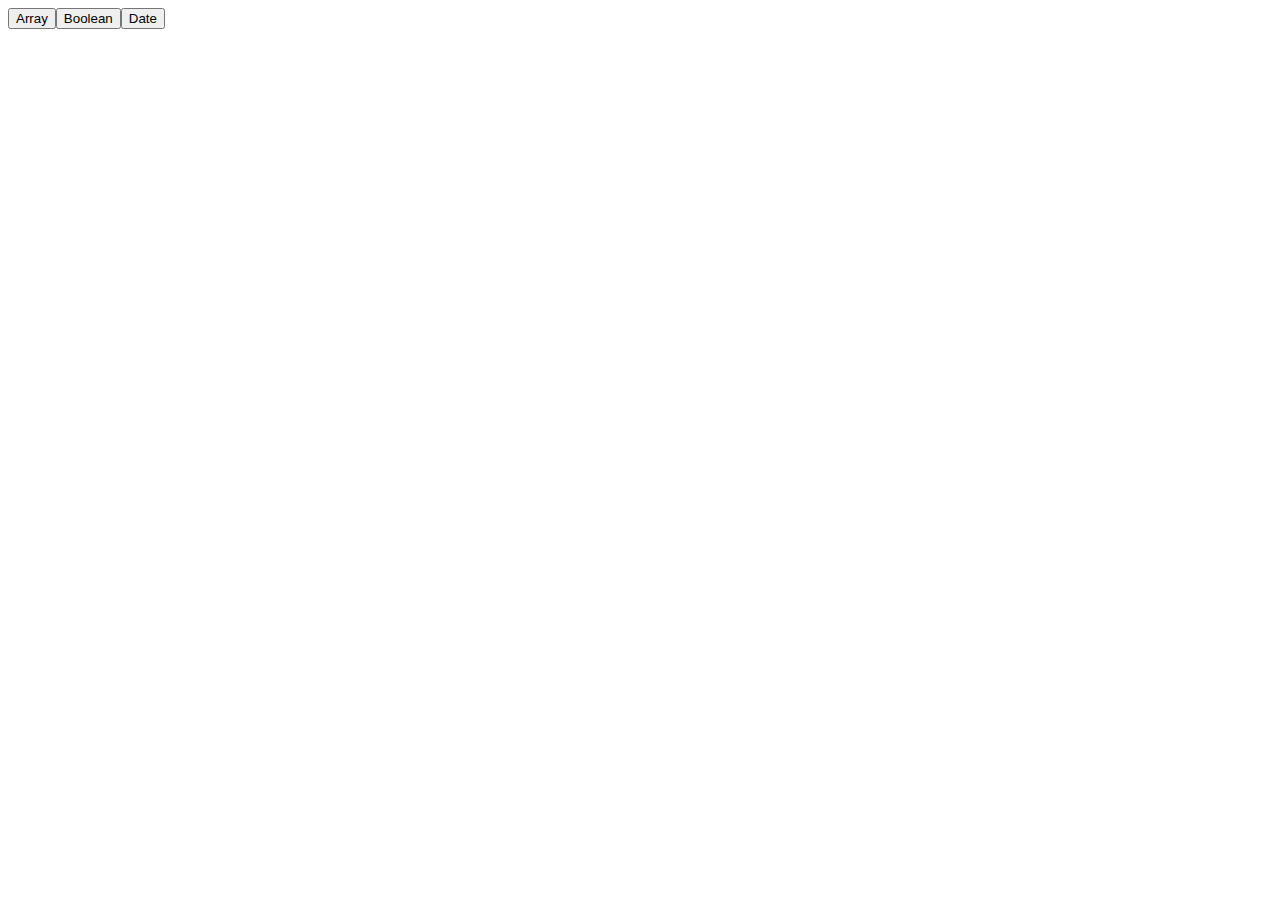
==== index.html @ 5113baef "Menu" ====
<!DOCTYPE html>
<html lang="en" dir="ltr">
  <head>
    <link rel="stylesheet" type="text/css" src="style.css"></link>
    <meta charset="utf-8">
    <title>JS basics</title>
  </head>
  <body>
    <div id="menu"></div>
    <div id="content"></div>
    <script type="text/javascript" src="main.js">
    </script>
  </body>
</html>
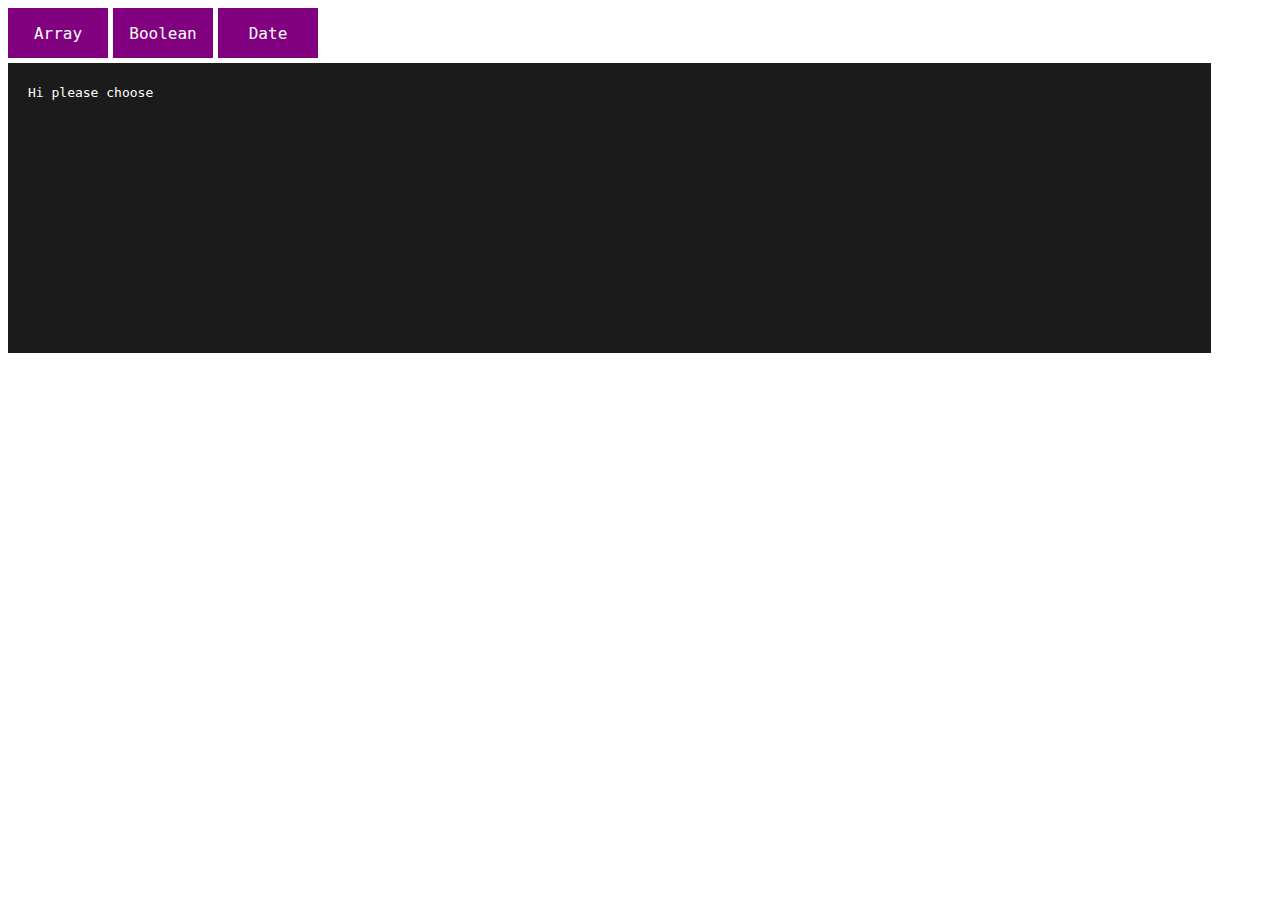
==== commit 0dce2647: "array" ====
--- a/index.html
+++ b/index.html
@@ -1,13 +1,16 @@
 <!DOCTYPE html>
 <html lang="en" dir="ltr">
   <head>
-    <link rel="stylesheet" type="text/css" src="style.css"></link>
+    <link rel="stylesheet" type="text/css" href="style.css"></link>
     <meta charset="utf-8">
     <title>JS basics</title>
   </head>
   <body>
     <div id="menu"></div>
-    <div id="content"></div>
+    <div id="content">
+      <span id="defaultData" class="txt">Hi please choose</span>
+      <span id="methods" class="txt"></span>
+    </div>
     <script type="text/javascript" src="main.js">
     </script>
   </body>
--- a/style.css
+++ b/style.css
@@ -0,0 +1,26 @@
+.btn {
+  width: 100px;
+  border: none;
+  background-color: purple;
+  height: 50px;
+  font-size: 16px;
+  color: white;
+  margin: 0px 5px 5px 0;
+  font-family: monospace;
+}
+
+.btn:hover {
+  background-color: #440244;
+}
+
+#content {
+  width: 92%;
+  height: 250px;
+  background: #1b1b1b;
+  padding: 20px;
+}
+
+.txt {
+  color: white;
+  font-family: monospace;
+}
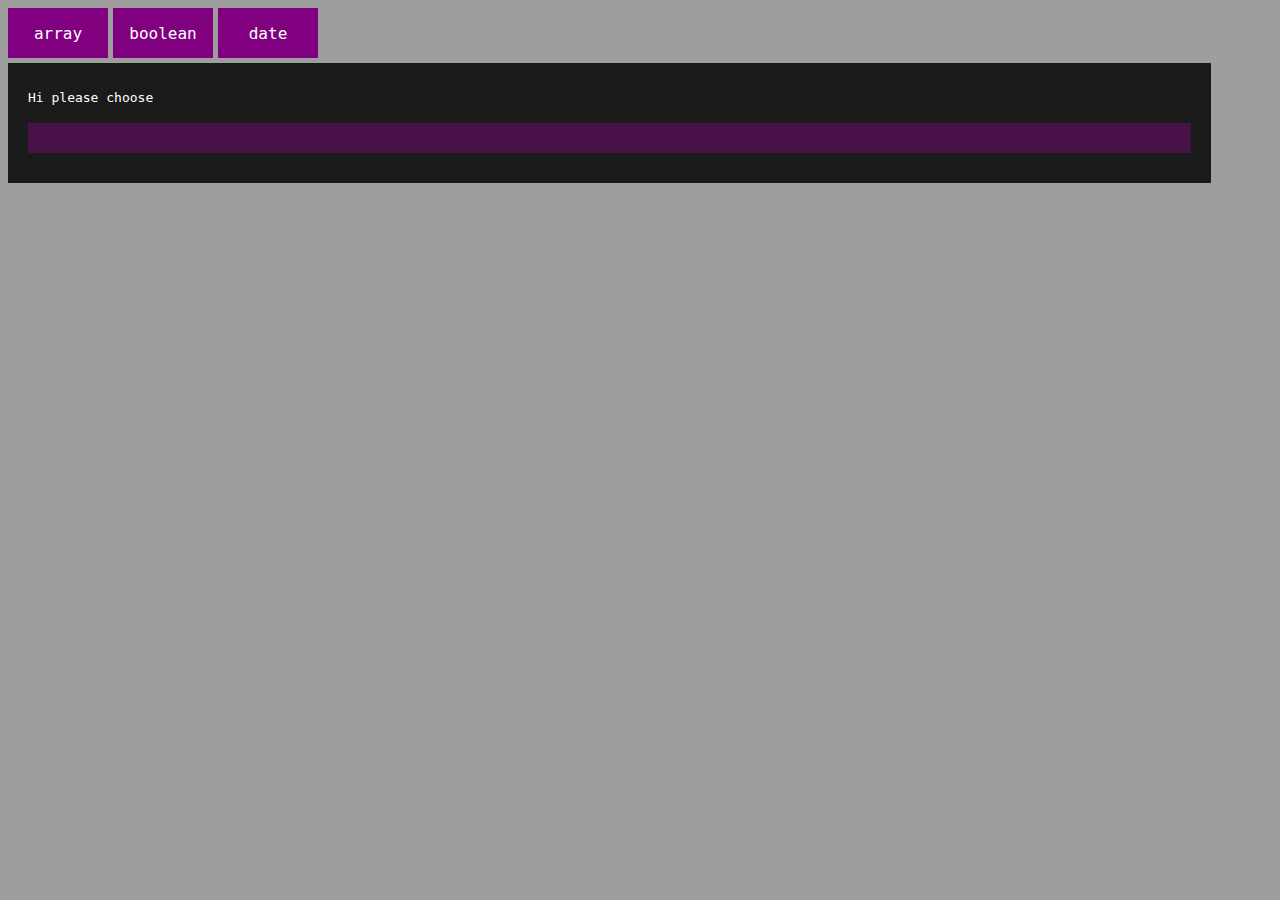
==== commit 75afd37c: "array" ====
--- a/index.html
+++ b/index.html
@@ -8,7 +8,9 @@
   <body>
     <div id="menu"></div>
     <div id="content">
-      <span id="defaultData" class="txt">Hi please choose</span>
+      <span id="defaultData" class="txt">Hi please choose <br></span>
+      <div id="title" class="txt">
+        <br></div>
       <span id="methods" class="txt"></span>
     </div>
     <script type="text/javascript" src="main.js">
--- a/style.css
+++ b/style.css
@@ -1,3 +1,5 @@
+body {background: #9e9e9e;}
+
 .btn {
   width: 100px;
   border: none;
@@ -9,18 +11,26 @@
   font-family: monospace;
 }
 
-.btn:hover {
+.btn:active, .btn:hover {
   background-color: #440244;
 }
 
+#title {
+  text-align:left;
+  padding:0px 20px;
+  margin:10px 0px;
+  color:white;
+  background:#481248;
+
+}
 #content {
   width: 92%;
-  height: 250px;
+  height: 90%;
   background: #1b1b1b;
   padding: 20px;
 }
 
 .txt {
   color: white;
-  font-family: monospace;
+  font-family: monospace; line-height:30px;
 }
